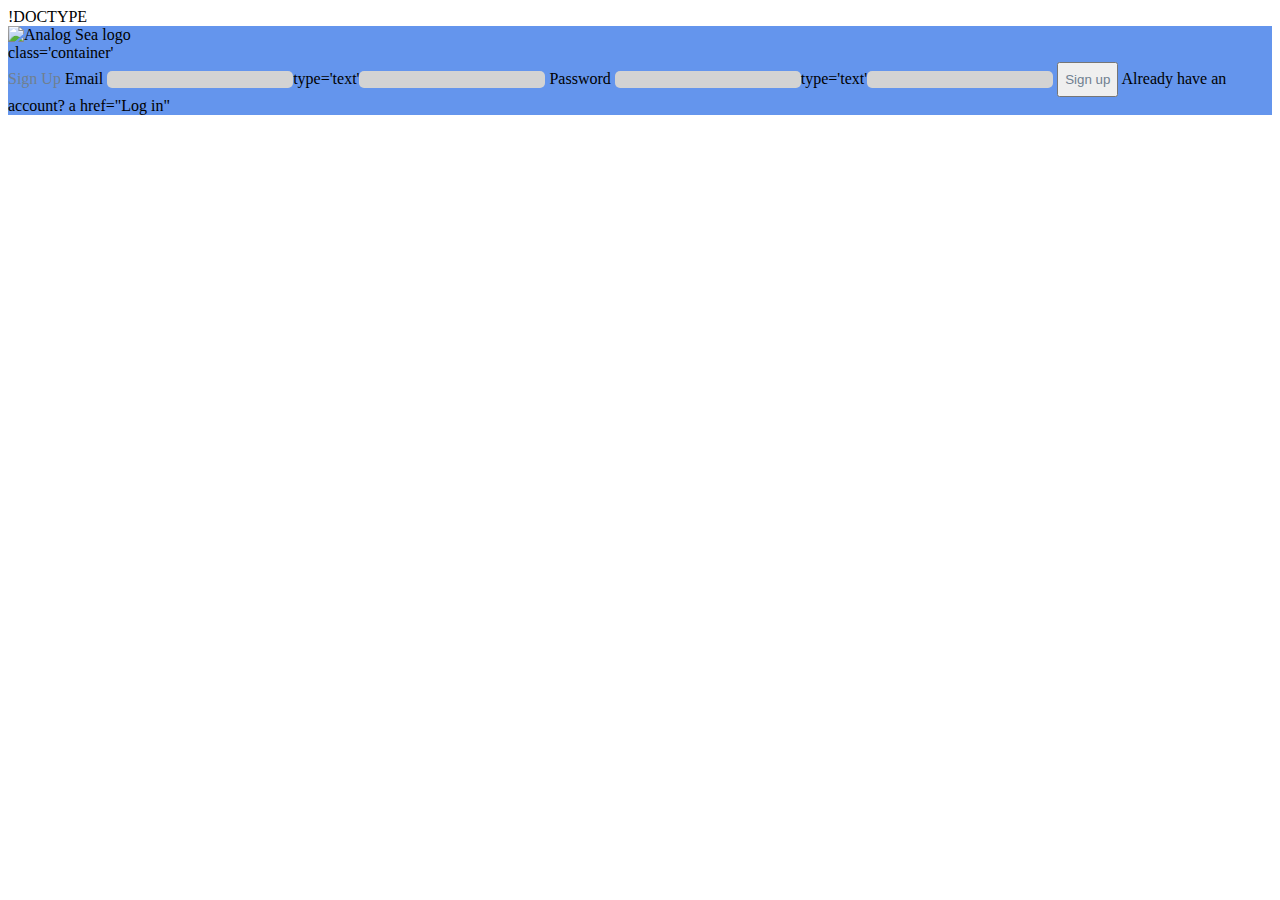
==== analogsea.html @ c3b48478 "First commit" ====
!DOCTYPE<html> 
<html lang="en">
<head>
        <meta charset="utf-8">
        <meta name="viewport" content="width=device-width">
        <title>Analog Sea Form v1</title> 
        <link href="analogsea.css" rel="stylesheet" type="text/css" />
    <body>

        <main>
            <img src="C:\Users\Marce\src\thinkful\unit1\images\analogsea.png" alt="Analog Sea logo">

            <div>

            <div> class='container'</div>
            <label class='signup'>Sign Up</label>
            <label class='email'>Email</label>
            <input>type='text'<input>
            <label class='password'>Password</label>
            <input>type='text'<input>
            <button class='btn signup'>Sign up</button>
            <!--Why use a label below instead of paragraph tag?-->
            <label class='account'>Already have an account? <a>a href="Log in"</a></label>

            </div>
 
         </main
    </body>
</head>
</html>
---- analogsea.css ----
main{
    background-color: cornflowerblue;
}

img src{
    position: center;
    height: 35px;
}

.container{
    width: 320px;
    padding-left: 40px;
    padding-right: 40px;
    background-color: aliceblue;
    border-radius: 5px;
}

.signup{
    height: 35px;
    color: slategray;
}

.email{
    height: 12px;
    color: black;
    padding-top: 15px;
    padding-bottom: 15px;
}

input{
    width: 186px;
    padding-left: 15px;
    padding-right: 15px;
    border:2px;
    border-color: gray;
    border-radius: 5px;
    background-color: lightgray;
}

.password{
    height: 12px;
    color: black;
    padding-top: 15px;
    padding-bottom: 15px;
}

input{
    width: 186px;
    padding-left: 15px;
    padding-right: 15px;
    border:2px;
    border-color: gray;
    border-radius: 5px;
    background-color: lightgray;
}

.btn signup{
    width: 186px;
    padding-left: 15px;
    padding-right: 15px;
    border:2px;
    border-radius: 5px;
    background-color: mediumspringgreen;
    color: bold white 14px;
}

.account{
    color: bold white 12px;
)
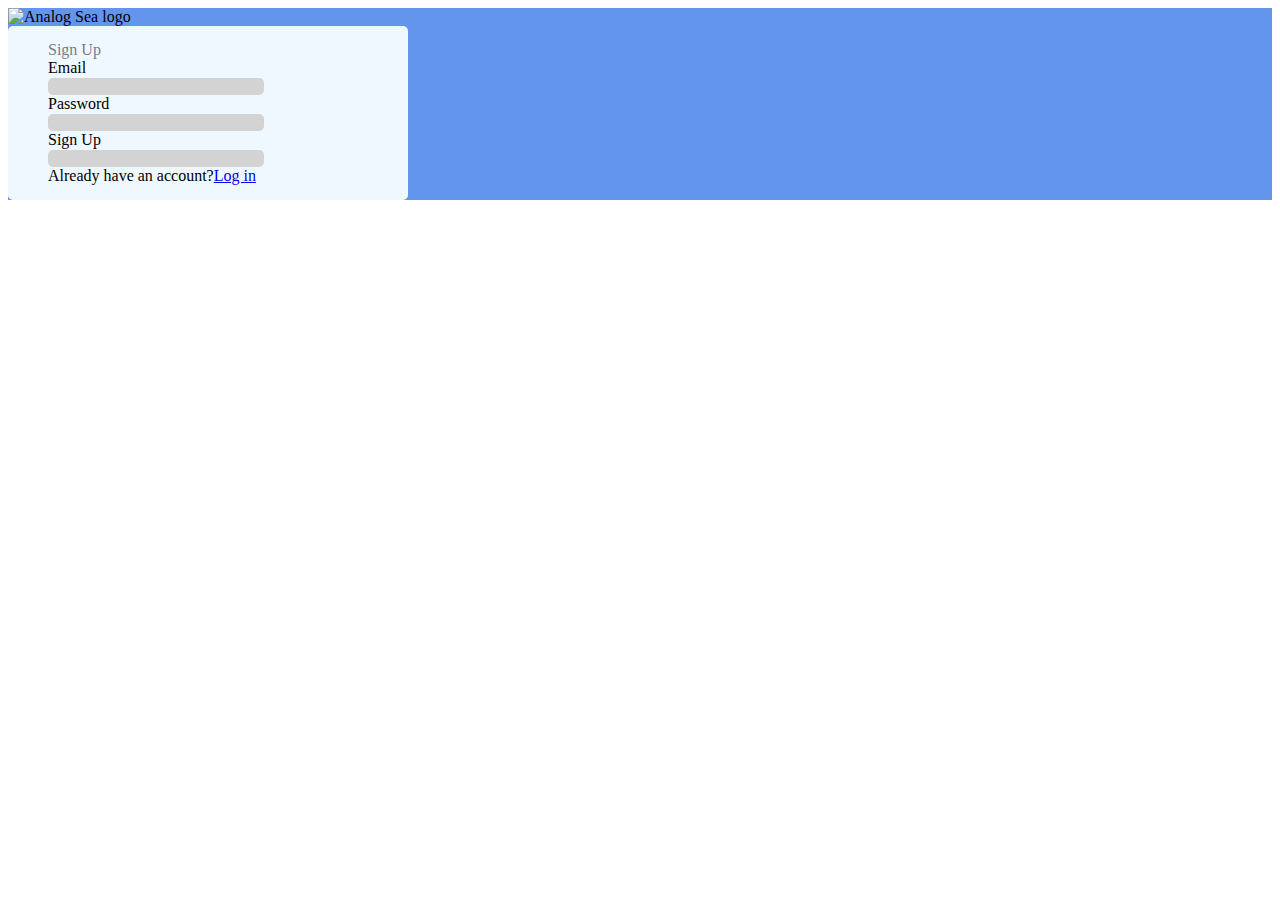
==== commit 4fb3428b: "Second commit" ====
--- a/analogsea.html
+++ b/analogsea.html
@@ -1,4 +1,4 @@
-!DOCTYPE<html> 
+<!DOCTYPE html> 
 <html lang="en">
 <head>
         <meta charset="utf-8">
@@ -8,23 +8,32 @@
     <body>
 
         <main>
-            <img src="C:\Users\Marce\src\thinkful\unit1\images\analogsea.png" alt="Analog Sea logo">
+            <img src="https://tf-curricula-prod.s3.amazonaws.com/curricula/5b3249003592fc371bac5c6254b50c9c/FEWD-001/v6/assets2/1.6.2_challenge_signup_form/logo.png"
+            alt="Analog Sea logo">
 
             <div>
 
-            <div> class='container'</div>
+            <div class='container'/>
             <label class='signup'>Sign Up</label>
-            <label class='email'>Email</label>
-            <input>type='text'<input>
-            <label class='password'>Password</label>
-            <input>type='text'<input>
-            <button class='btn signup'>Sign up</button>
+            <form>
+                    Email<br>
+                    <input type="text" name="Email">
+                    <br>
+                    Password<br>
+                    <input type="text" name="Password">
+                    <br>
+                    Sign Up<br>
+                    <input type="text" name="Sign Up"> 
+                    <br>                   
+            </form>
+           
+            
             <!--Why use a label below instead of paragraph tag?-->
-            <label class='account'>Already have an account? <a>a href="Log in"</a></label>
+            <label class='account'>Already have an account?<a href="Log in">Log in</a></label>
 
             </div>
  
-         </main
+        </main>
     </body>
 </head>
 </html>--- a/analogsea.css
+++ b/analogsea.css
@@ -1,16 +1,22 @@
 main{
     background-color: cornflowerblue;
-}
+    width: 100%;
+    }
 
 img src{
-    position: center;
     height: 35px;
+    padding-top: 15px;
+    padding-bottom: 15px;
 }
 
 .container{
+    /*need to figure out display and position here 
+    to fix alignment*/
     width: 320px;
     padding-left: 40px;
     padding-right: 40px;
+    padding-top: 15px;
+    padding-bottom: 15px;
     background-color: aliceblue;
     border-radius: 5px;
 }
@@ -18,9 +24,27 @@
 .signup{
     height: 35px;
     color: slategray;
+    margin-bottom: 15px;
+   }
+
+Email{
+    height: 12px;
+    color: black;
+    padding-top: 15px;
+    padding-bottom: 15px;
 }
 
-.email{
+input{
+    width: 186px;
+    padding-left: 15px;
+    padding-right: 15px;
+    border: 2px;
+    border-color: gray;
+    border-radius: 5px;
+    background-color: lightgray;
+}
+
+Password{
     height: 12px;
     color: black;
     padding-top: 15px;
@@ -37,33 +61,22 @@
     background-color: lightgray;
 }
 
-.password{
-    height: 12px;
-    color: black;
-    padding-top: 15px;
-    padding-bottom: 15px;
-}
-
-input{
+Sign Up{   
+    background-color: mediumspringgreen;
+    color: bold white;
     width: 186px;
     padding-left: 15px;
     padding-right: 15px;
-    border:2px;
-    border-color: gray;
-    border-radius: 5px;
-    background-color: lightgray;
-}
-
-.btn signup{
-    width: 186px;
-    padding-left: 15px;
-    padding-right: 15px;
+    padding-top: 15px;
+    padding-bottom: 15px;
     border:2px;
     border-radius: 5px;
-    background-color: mediumspringgreen;
-    color: bold white 14px;
+    cursor: pointer;
 }
+                    
+
+
 
 .account{
     color: bold white 12px;
-)+}